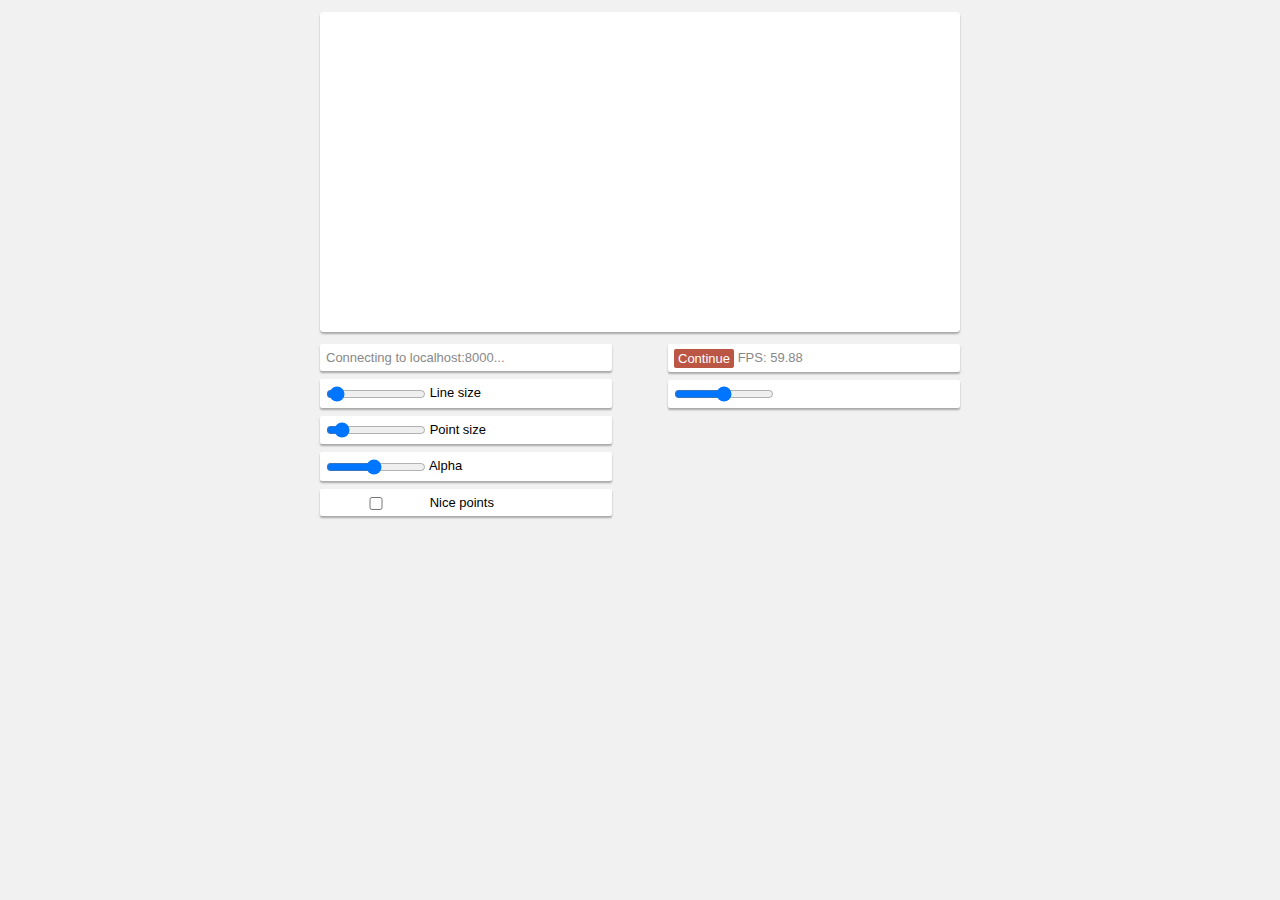
==== app.html @ 8294e503 "Removed vdb_aspect" ====
<html>
<head>
<title>vdebug</title>

<!-- STYLE BEGIN -->
<style>
body {
    font-family: roboto, sans-serif;
    font-size: 13px;
    background: #f1f1f1;
    margin: 0;
}

#canvas {
    border-radius: 4px;
    background: #fff;
    box-shadow: 0px 2px 2px #A7A7A7;
    display: block;
    margin-left: auto;
    margin-right: auto;
    margin-top: 12px;
    margin-bottom: 12px;
    width: 640px;
    height: 320px;
}

#container {
    width: 640px;
    height: 480px;
    display: block;
    margin: auto;
}

#user_config { float: right; }
#status { display: inline; color: #888; }
#fps { display: inline; color: #888; }

.input_thing select { width: 100px; }
input { width: 100px; vertical-align: middle; padding: 0; margin: 0; }
.input_thing { border-radius: 2px; box-shadow: 0px 2px 2px #a7a7a7; background:#fff; width: 280px; padding: 6px; margin-bottom: 8px; }

a { background: #bb5544; vertical-align: middle; padding: 2px 4px 2px 4px; border-radius: 2px; color: #fff; text-decoration: none; }
a:hover { background: #cc6655;}
a:active { background: #dd7766; }
</style>
<!-- STYLE END -->

<!-- SHADERS BEGIN -->
<script id="shader_vs" type="notjs">
    attribute vec4 coord;
    attribute vec4 color;
    attribute vec2 texel;
    varying vec4 v_color;
    varying vec2 v_texel;
    void main()
    {
        v_color = color;
        v_texel = texel;
        gl_Position = coord;
    }
</script>
<script id="shader_fs" type="notjs">
    precision mediump float;
    varying vec4 v_color;
    varying vec2 v_texel;
    uniform sampler2D channel0;
    void main()
    {
        gl_FragColor = v_color*texture2D(channel0, v_texel);
    }
</script>
<!-- SHADERS END -->

<!-- SCRIPT BEGIN -->
<script>
var ws = null;
var has_connection = false;
var cmd_data = null;

var cvs = null;
var gl = null;

var program = null;
var loc_coord = null;
var loc_color = null;
var loc_texel = null;
var loc_chan0 = null;

var vbo_user_coord = null;
var vbo_user_color = null;
var vbo_user_texel = null;
var vbo_quad_coord = null;
var vbo_quad_color = null;
var vbo_quad_texel = null;

var tex_white = null;
var tex_view0 = null;

var tex_view0_active = false;
var tex_view0_width = 0;
var tex_view0_height = 0;

// User interface
var line_width = 4.0;   // in pixels
var point_radius = 4.0; // in pixels
var nice_points = false;
var connection_address = "localhost:8000";
var alpha_value = 120;

// Variable modifiers
var mod1f_registered = false;
var mod1f_lobits = null;
var mod1f_hibits = null;
var mod1f_min_value = 0.0;
var mod1f_max_value = 1.0;
var mod1f_value = 0.0;

function clamp(v, lo, hi)
{
    if (v < lo) return lo;
    if (v > hi) return hi;
    return v;
}

function parseStyle(style)
{
    var opacity = (style >> 7) & 0x01;
    var mode    = (style >> 6) & 0x01;
    var value   = (style >> 0) & 0x3F;

    var r = 0;
    var g = 0;
    var b = 0;
    var a = 0;
    if (mode == 0) // set-color mode
    {
        var colors = [0x9E0142FF,0xEA2E49FF,0xFF6138FF,
                      0x527A24FF,0x60BE4EFF,0x75E65EFF,
                      0x225378FF,0x2186D4FF,0x35B1FFFF,
                      0x000000FF,0x1E2936FF,0x4A697DFF,
                      0xFFE0B8FF,0xFFF0D5FF,0xFFFFFFFF];
        rgba = colors[value % colors.length];
        r = rgba >> 24;
        g = rgba >> 16;
        b = rgba >> 8;
    }
    else if (mode == 1) // ramp-color mode
    {
        var two_pi = 2.0*3.1415926;
        var t = clamp(value/63.0, 0,1);
        r = clamp((0.54 + 0.5*Math.sin(two_pi*(0.5*t + 0.70)))*255.0, 0, 255);
        g = clamp((0.55 + 0.5*Math.sin(two_pi*(0.5*t + 0.80)))*255.0, 0, 255);
        b = clamp((0.56 + 0.7*Math.sin(two_pi*(0.5*t + 0.88)))*255.0, 0, 255);
    }

    if (opacity == 1)
        a = alpha_value;
    else
        a = 255;

    return [r,g,b,a];
}

function emitPoint2(x,y, r,g,b,a, coords,colors)
{
    var rx = point_radius/(cvs.width/2.0);
    var ry = point_radius/(cvs.height/2.0);

    if (nice_points)
    {
        var n = 32;
        for (var i = 0; i < n; i++)
        {
            var t1 = 2.0*3.1415926*i/n;
            var t2 = 2.0*3.1415926*(i+1)/n;
            var x1 = x;
            var y1 = y;
            var x2 = x1 + rx*Math.cos(t1);
            var y2 = y1 + ry*Math.sin(t1);
            var x3 = x1 + rx*Math.cos(t2);
            var y3 = y1 + ry*Math.sin(t2);
            coords.push(x1,y1, x2,y2, x3,y3);
            colors.push(r,g,b,a, r,g,b,a, r,g,b,a);
        }
        return n*3;
    }
    else
    {
        var x1 = x-rx;
        var x2 = x+rx;
        var y1 = y-ry;
        var y2 = y+ry;
        coords.push(x1,y1, x2,y1, x2,y2, x2,y2, x1,y2, x1,y1);
        colors.push(r,g,b,a, r,g,b,a, r,g,b,a, r,g,b,a, r,g,b,a, r,g,b,a);
        return 6;
    }
}

function emitLine2(x1,y1,x2,y2, r,g,b,a, coords,colors)
{
    var ln = Math.sqrt((x2-x1)*(x2-x1) + (y2-y1)*(y2-y1));
    var nx = -(y2-y1) / ln;
    var ny = (x2-x1) / ln;

    var rx = (line_width/2.0)/(cvs.width/2.0);
    var ry = (line_width/2.0)/(cvs.height/2.0);
    var x11 = x1 - nx*rx;
    var y11 = y1 - ny*ry;
    var x21 = x2 - nx*rx;
    var y21 = y2 - ny*ry;
    var x12 = x1 + nx*rx;
    var y12 = y1 + ny*ry;
    var x22 = x2 + nx*rx;
    var y22 = y2 + ny*ry;

    coords.push(x11,y11, x21,y21, x22,y22, x22,y22, x12,y12, x11,y11);
    colors.push(r,g,b,a, r,g,b,a, r,g,b,a, r,g,b,a, r,g,b,a, r,g,b,a);

    return 6;
}

function emitFillRect(x1,y1,x2,y2, r,g,b,a, coords,colors)
{
    coords.push(x1,y1, x2,y1, x2,y2, x2,y2, x1,y2, x1,y1);
    colors.push(r,g,b,a, r,g,b,a, r,g,b,a, r,g,b,a, r,g,b,a, r,g,b,a);
    return 6;
}

function emitCircle(x,y,r, r,g,b,a, coords,colors)
{
    var n = 32;
    for (var i = 0; i < n; i++)
    {
        var t1 = 2.0*3.1415926*i/n;
        var t2 = 2.0*3.1415926*(i+1)/n;
        var x1 = x;
        var y1 = y;
        var x2 = x1 + r*Math.cos(t1);
        var y2 = y1 + r*Math.sin(t1);
        var x3 = x1 + r*Math.cos(t2);
        var y3 = y1 + r*Math.sin(t2);
        coords.push(x1,y1, x2,y2, x3,y3);
        colors.push(r,g,b,a, r,g,b,a, r,g,b,a);
    }
    return n*3;
}

function parseCommands(commands)
{
    tex_view0_active = false;

    var coords = [];
    var colors = [];
    var count = 0;

    var little_endian = true;
    var view = new DataView(commands);
    var offset = 0;

    while (offset < view.byteLength)
    {
        var mode = view.getUint8(offset, little_endian); offset += 1;
        var style = view.getUint8(offset, little_endian); offset += 1;
        var rgba = parseStyle(style);
        var r = rgba[0];
        var g = rgba[1];
        var b = rgba[2];
        var a = rgba[3];

        if (mode == 1) // point2
        {
            var x = view.getFloat32(offset, little_endian); offset += 4;
            var y = view.getFloat32(offset, little_endian); offset += 4;
            count += emitPoint2(x,y, r,g,b,a, coords,colors);
        }
        else if (mode == 2) // point3
        {
            var x_ndc = view.getFloat32(offset, little_endian); offset += 4;
            var y_ndc = view.getFloat32(offset, little_endian); offset += 4;
            var z_ndc = view.getFloat32(offset, little_endian); offset += 4;
        }
        else if (mode == 3) // line2
        {
            var x1 = view.getFloat32(offset, little_endian); offset += 4;
            var y1 = view.getFloat32(offset, little_endian); offset += 4;
            var x2 = view.getFloat32(offset, little_endian); offset += 4;
            var y2 = view.getFloat32(offset, little_endian); offset += 4;
            count += emitLine2(x1,y1,x2,y2, r,g,b,a, coords,colors);
        }
        else if (mode == 4) // line3
        {
            var x1_ndc = view.getFloat32(offset, little_endian); offset += 4;
            var y1_ndc = view.getFloat32(offset, little_endian); offset += 4;
            var z1_ndc = view.getFloat32(offset, little_endian); offset += 4;
            var x2_ndc = view.getFloat32(offset, little_endian); offset += 4;
            var y2_ndc = view.getFloat32(offset, little_endian); offset += 4;
            var z2_ndc = view.getFloat32(offset, little_endian); offset += 4;
        }
        else if (mode == 5) // fillRect
        {
            var x1 = view.getFloat32(offset, little_endian); offset += 4;
            var y1 = view.getFloat32(offset, little_endian); offset += 4;
            var x2 = view.getFloat32(offset, little_endian); offset += 4;
            var y2 = view.getFloat32(offset, little_endian); offset += 4;
            count += emitFillRect(x1,y1,x2,y2, r,g,b,a, coords,colors);
        }
        else if (mode == 6) // circle
        {
            var x = view.getFloat32(offset, little_endian); offset += 4;
            var y = view.getFloat32(offset, little_endian); offset += 4;
            var r = view.getFloat32(offset, little_endian); offset += 4;
            count += emitCircle(x,y,r, r,g,b,a, coords,colors);
        }
        else if (mode == 7) // image_rgb8
        {
            var width = view.getUint32(offset, little_endian); offset += 4;
            var height = view.getUint32(offset, little_endian); offset += 4;
            var size = width*height*3;

            var data = new Uint8Array(commands, offset, size);
            offset += size;

            if (tex_view0_width != width || tex_view0_height != height)
            // if (1) // @ texture upload optimization
            {
                tex_view0_width = width;
                tex_view0_height = height;
                gl.bindTexture(gl.TEXTURE_2D, tex_view0);
                gl.texImage2D(gl.TEXTURE_2D, 0, gl.RGB, width, height, 0, gl.RGB, gl.UNSIGNED_BYTE, data);
                gl.texParameteri(gl.TEXTURE_2D, gl.TEXTURE_WRAP_S, gl.CLAMP_TO_EDGE);
                gl.texParameteri(gl.TEXTURE_2D, gl.TEXTURE_WRAP_T, gl.CLAMP_TO_EDGE);
                gl.texParameteri(gl.TEXTURE_2D, gl.TEXTURE_MAG_FILTER, gl.NEAREST);
                gl.texParameteri(gl.TEXTURE_2D, gl.TEXTURE_MIN_FILTER, gl.NEAREST);
                gl.bindTexture(gl.TEXTURE_2D, null);
            }
            else
            {
                gl.bindTexture(gl.TEXTURE_2D, tex_view0);
                gl.texSubImage2D(gl.TEXTURE_2D, 0, 0, 0, width, height, gl.RGB, gl.UNSIGNED_BYTE, data);
                gl.texParameteri(gl.TEXTURE_2D, gl.TEXTURE_WRAP_S, gl.CLAMP_TO_EDGE);
                gl.texParameteri(gl.TEXTURE_2D, gl.TEXTURE_WRAP_T, gl.CLAMP_TO_EDGE);
                gl.texParameteri(gl.TEXTURE_2D, gl.TEXTURE_MAG_FILTER, gl.NEAREST);
                gl.texParameteri(gl.TEXTURE_2D, gl.TEXTURE_MIN_FILTER, gl.NEAREST);
                gl.bindTexture(gl.TEXTURE_2D, null);
            }
            tex_view0_active = true;
            data = null;
        }
        else if (mode == 254) // slider float
        {
            if (!mod1f_registered)
            {
                mod1f_registered = true;
                mod1f_lobits = view.getUint32(offset, little_endian); offset += 4;
                mod1f_hibits = view.getUint32(offset, little_endian); offset += 4;
                mod1f_value = view.getFloat32(offset, little_endian); offset += 4;
                mod1f_min_value = view.getFloat32(offset, little_endian); offset += 4;
                mod1f_max_value = view.getFloat32(offset, little_endian); offset += 4;
                document.getElementById("mod1f_range").min = mod1f_min_value;
                document.getElementById("mod1f_range").max = mod1f_max_value;
                document.getElementById("mod1f_range").value = mod1f_value;
                document.getElementById("mod1f_label_name").innerHTML = "x: ";
                document.getElementById("mod1f_label_value").innerHTML = mod1f_value.toPrecision(4);
            }
        }
    }

    gl.bindBuffer(gl.ARRAY_BUFFER, vbo_user_coord);
    gl.bufferData(gl.ARRAY_BUFFER, new Float32Array(coords), gl.DYNAMIC_DRAW);

    gl.bindBuffer(gl.ARRAY_BUFFER, vbo_user_color);
    gl.bufferData(gl.ARRAY_BUFFER, new Uint8Array(colors), gl.DYNAMIC_DRAW);

    coords = null;
    colors = null;
    view = null;

    return count;
}

function draw()
{
    // Update parameters from GUI
    line_width = parseFloat(document.getElementById("line_width").value);
    point_radius = parseFloat(document.getElementById("point_radius").value);
    alpha_value = parseFloat(document.getElementById("alpha_value").value);
    nice_points = document.getElementById("nice_points").checked;

    // Resize framebuffer resolution to match size of displayed window
    if (cvs.width  != cvs.clientWidth || cvs.height != cvs.clientHeight)
    {
        cvs.width  = cvs.clientWidth;
        cvs.height = cvs.clientHeight;
    }

    var num_elements = 0;
    if (cmd_data != null)
        num_elements = parseCommands(cmd_data);

    gl.enable(gl.BLEND);
    gl.blendEquation(gl.FUNC_ADD);
    gl.blendFunc(gl.SRC_ALPHA, gl.ONE_MINUS_SRC_ALPHA);

    gl.viewport(0, 0, gl.drawingBufferWidth, gl.drawingBufferHeight);
    gl.clearColor(0, 0, 0, 1);
    gl.clear(gl.COLOR_BUFFER_BIT);
    gl.useProgram(program);

    // Draw background texture (if any)
    if (tex_view0_active)
    {
        gl.activeTexture(gl.TEXTURE0 + 0);
        gl.bindTexture(gl.TEXTURE_2D, tex_view0);
        gl.enableVertexAttribArray(loc_coord);
        gl.enableVertexAttribArray(loc_color);
        gl.enableVertexAttribArray(loc_texel);
        gl.bindBuffer(gl.ARRAY_BUFFER, vbo_quad_coord);
        gl.vertexAttribPointer(loc_coord, 2, gl.FLOAT, false, 0, 0);
        gl.bindBuffer(gl.ARRAY_BUFFER, vbo_quad_color);
        gl.vertexAttribPointer(loc_color, 4, gl.UNSIGNED_BYTE, true, 0, 0);
        gl.bindBuffer(gl.ARRAY_BUFFER, vbo_quad_texel);
        gl.vertexAttribPointer(loc_texel, 2, gl.FLOAT, false, 0, 0);
        gl.uniform1i(loc_chan0, 0);
        gl.drawArrays(gl.TRIANGLES, 0, 6);
        gl.bindTexture(gl.TEXTURE_2D, null);
    }

    // Draw user geometry
    if (num_elements > 0)
    {
        gl.activeTexture(gl.TEXTURE0 + 0);
        gl.bindTexture(gl.TEXTURE_2D, tex_white);
        gl.enableVertexAttribArray(loc_coord);
        gl.enableVertexAttribArray(loc_color);
        gl.disableVertexAttribArray(loc_texel);
        gl.bindBuffer(gl.ARRAY_BUFFER, vbo_user_coord);
        gl.vertexAttribPointer(loc_coord, 2, gl.FLOAT, false, 0, 0);
        gl.bindBuffer(gl.ARRAY_BUFFER, vbo_user_color);
        gl.vertexAttribPointer(loc_color, 4, gl.UNSIGNED_BYTE, true, 0, 0);
        gl.uniform1i(loc_chan0, 0);
        gl.drawArrays(gl.TRIANGLES, 0, num_elements);
        gl.bindTexture(gl.TEXTURE_2D, null);
    }
}

function draw_idle()
{
    if (cvs.width  != cvs.clientWidth || cvs.height != cvs.clientHeight)
    {
        cvs.width  = cvs.clientWidth;
        cvs.height = cvs.clientHeight;
    }
    gl.viewport(0, 0, gl.drawingBufferWidth, gl.drawingBufferHeight);
    gl.clearColor(1, 1, 1, 1);
    gl.clear(gl.COLOR_BUFFER_BIT);
}

var connect_called = false;

function connect()
{
    if (connect_called)
        return;

    connect_called = true;

    connection_address = document.getElementById("connection_address").value;
    document.getElementById("connection_address").hidden = true;
    document.getElementById("button_connect").hidden = true;
    document.getElementById("status").hidden = false;

    setInterval(function()
    {
        if (!ws)
        {
            document.getElementById("status").innerHTML = "Connecting to " + connection_address + "...";

            ws = new WebSocket("ws://" + connection_address);
            ws.binaryType = 'arraybuffer';

            ws.onopen = function()
            {
                document.getElementById("status").innerHTML = "Connected to " + connection_address;
                ws.send("Hello from browser!");
                has_connection = true;
            }

            ws.onclose = function()
            {
                mod1f_registered = false;
                tex_view0_active = false;
                cmd_data = null;
                ws = null;
                has_connection = false;
            }

            ws.onmessage = function(e)
            {
                stats_bps_sum += e.data.byteLength;
                if (stats_bps_dt > 1.0)
                {
                    stats_bps = stats_bps_sum / stats_bps_dt;
                    stats_bps_sum = 0.0;
                    stats_bps_dt = 0.0;
                }
                var mbps = (10.0*stats_bps/(1024.0*1024.0)).toPrecision(2);

                document.getElementById("status").innerHTML = "Connected to " + connection_address + " (" + mbps + " mbps)";
                cmd_data = e.data;
            }
        }
    }, 250);
}

var animation_frame_t_first = null;
var animation_frame_t_prev = null;
var stats_bps_sum = 0;
var stats_bps_dt = 0;
var stats_bps = 0;
function anim(t)
{
    var delta = 1.0/60.0;
    var elapsed = 0.0;
    if (t)
    {
        if (!animation_frame_t_first) animation_frame_t_first = t;
        if (!animation_frame_t_prev) animation_frame_t_prev = t;
        delta = (t - animation_frame_t_prev)/1000.0;
        elapsed = (t - animation_frame_t_first)/1000.0;
        animation_frame_t_prev = t;
    }

    if (has_connection)
    {
        stats_bps_dt += delta;
        draw();

        if (mod1f_registered)
        {
            ws.send("f '" + mod1f_lobits + "' '" + mod1f_hibits + "' " + mod1f_value);
        }
    }
    else
    {
        draw_idle();
    }

    document.getElementById("fps").innerText = "FPS: " + (1.0/delta).toPrecision(4);

    requestAnimationFrame(anim);
}

function createShader(gl, type, source)
{
    var shader = gl.createShader(type);
    gl.shaderSource(shader, source);
    gl.compileShader(shader);
    var success = gl.getShaderParameter(shader, gl.COMPILE_STATUS);
    if (success)
        return shader;
    console.log(gl.getShaderInfoLog(shader));
    gl.deleteShader(shader);
}

function createProgram(gl, vs, fs)
{
    var program = gl.createProgram();
    gl.attachShader(program, vs);
    gl.attachShader(program, fs);
    gl.linkProgram(program);
    var success = gl.getProgramParameter(program, gl.LINK_STATUS);
    if (success)
        return program;
    console.log(gl.getProgramInfoLog(program));
    gl.deleteProgram(program);
}

function init()
{
    // Compile the ubershader
    var shader_vs_src = document.getElementById("shader_vs").text;
    var shader_fs_src = document.getElementById("shader_fs").text;
    var shader_vs = createShader(gl, gl.VERTEX_SHADER, shader_vs_src);
    var shader_fs = createShader(gl, gl.FRAGMENT_SHADER, shader_fs_src);
    program = createProgram(gl, shader_vs, shader_fs);

    // Get attribute locations
    loc_coord = gl.getAttribLocation(program, "coord");
    loc_color = gl.getAttribLocation(program, "color");
    loc_texel = gl.getAttribLocation(program, "texel");
    loc_chan0 = gl.getUniformLocation(program, "chan0");

    // These vertex buffers are updated in generateTriangles
    vbo_user_coord = gl.createBuffer();
    vbo_user_color = gl.createBuffer();
    vbo_user_texel = gl.createBuffer();

    // These vertex buffers are used to draw background textures
    vbo_quad_coord = gl.createBuffer();
    vbo_quad_color = gl.createBuffer();
    vbo_quad_texel = gl.createBuffer();
    {
        var coords = [ -1,-1, +1,-1, +1,+1, +1,+1, -1,+1, -1,-1 ];
        var texels = [ 0,0, 1,0, 1,1, 1,1, 0,1, 0,0 ];
        var colors = [ 255,255,255,255, 255,255,255,255, 255,255,255,255, 255,255,255,255, 255,255,255,255, 255,255,255,255 ];
        gl.bindBuffer(gl.ARRAY_BUFFER, vbo_quad_coord); gl.bufferData(gl.ARRAY_BUFFER, new Float32Array(coords), gl.STATIC_DRAW);
        gl.bindBuffer(gl.ARRAY_BUFFER, vbo_quad_color); gl.bufferData(gl.ARRAY_BUFFER, new   Uint8Array(colors), gl.STATIC_DRAW);
        gl.bindBuffer(gl.ARRAY_BUFFER, vbo_quad_texel); gl.bufferData(gl.ARRAY_BUFFER, new Float32Array(texels), gl.STATIC_DRAW);
        gl.bindBuffer(gl.ARRAY_BUFFER, null);
    }

    // This texture is for drawing non-textured geometry
    tex_white = gl.createTexture();
    {
        var data = new Uint8Array([255,255,255,255]);
        gl.bindTexture(gl.TEXTURE_2D, tex_white);
        gl.texImage2D(gl.TEXTURE_2D, 0, gl.RGBA, 1, 1, 0, gl.RGBA, gl.UNSIGNED_BYTE, data);
        gl.texParameteri(gl.TEXTURE_2D, gl.TEXTURE_WRAP_S, gl.CLAMP_TO_EDGE);
        gl.texParameteri(gl.TEXTURE_2D, gl.TEXTURE_WRAP_T, gl.CLAMP_TO_EDGE);
        gl.texParameteri(gl.TEXTURE_2D, gl.TEXTURE_MAG_FILTER, gl.NEAREST);
        gl.texParameteri(gl.TEXTURE_2D, gl.TEXTURE_MIN_FILTER, gl.NEAREST);
        gl.bindTexture(gl.TEXTURE_2D, null);
    }

    // These textures can be assigned data by the user (from generateTriangles)
    tex_view0 = gl.createTexture();
    tex_view0_active = false;
}

function pageload()
{
    if (!("WebSocket" in window))
    {
        alert("Your browser does not support WebSockets! Sorry, good luck!");
        return;
    }

    cvs = document.getElementById("canvas");
    gl = cvs.getContext("webgl");
    if (!gl)
    {
        alert("Your browser does not support WebGL! Sorry, good luck!");
        return;
    }

    document.getElementById("connection_address").value = connection_address;
    document.getElementById("status").hidden = true;

    connect();
    init();
    anim();
}

function mod1f_onchange(e)
{
    mod1f_value = parseFloat(e.value);
    document.getElementById("mod1f_label_value").innerHTML = mod1f_value.toPrecision(4);
}

function buttonConnect()
{
    connect();
}

function buttonContinue()
{
    ws.send("c");
}
</script>
<!-- SCRIPT END-->

<!-- HTML BEGIN -->
</head>
<body onload="pageload()">
    <div id="container">
        <canvas id="canvas"></canvas>

        <div id="user_config">
            <div class="input_thing">
                <a href="javascript:buttonContinue()">Continue</a>
                <p id="fps"></p>
            </div>

            <div class="input_thing">
                <label id="mod1f_label_name"></label>
                <input onchange="mod1f_onchange(this)" id="mod1f_range" min="0.0" max="1.0" step="0.01" value="0.5" type="range"/>
                <label id="mod1f_label_value"></label>
            </div>
        </div>

        <div id="config">
            <div class="input_thing">
                <input id="connection_address" type="text"/>
                <a id="button_connect" href="javascript:buttonConnect()">Connect</a>
                <p id="status"></p>
            </div>

            <div class="input_thing">
                <input id="line_width" min="1.0" max="32.0" value="2.0" type="range"/>
                <label>Line size</label>
            </div>

            <div class="input_thing">
                <input id="point_radius" min="1.0" max="32.0" value="4.0" type="range"/>
                <label>Point size</label>
            </div>

            <div class="input_thing">
                <input id="alpha_value" min="0.0" max="255.0" value="120" type="range"/>
                <label>Alpha</label>
            </div>

            <div class="input_thing">
                <input id="nice_points" type="checkbox"/>
                <label>Nice points</label>
            </div>
        </div>
    </div>
</body>
</html>
<!-- HTML END -->
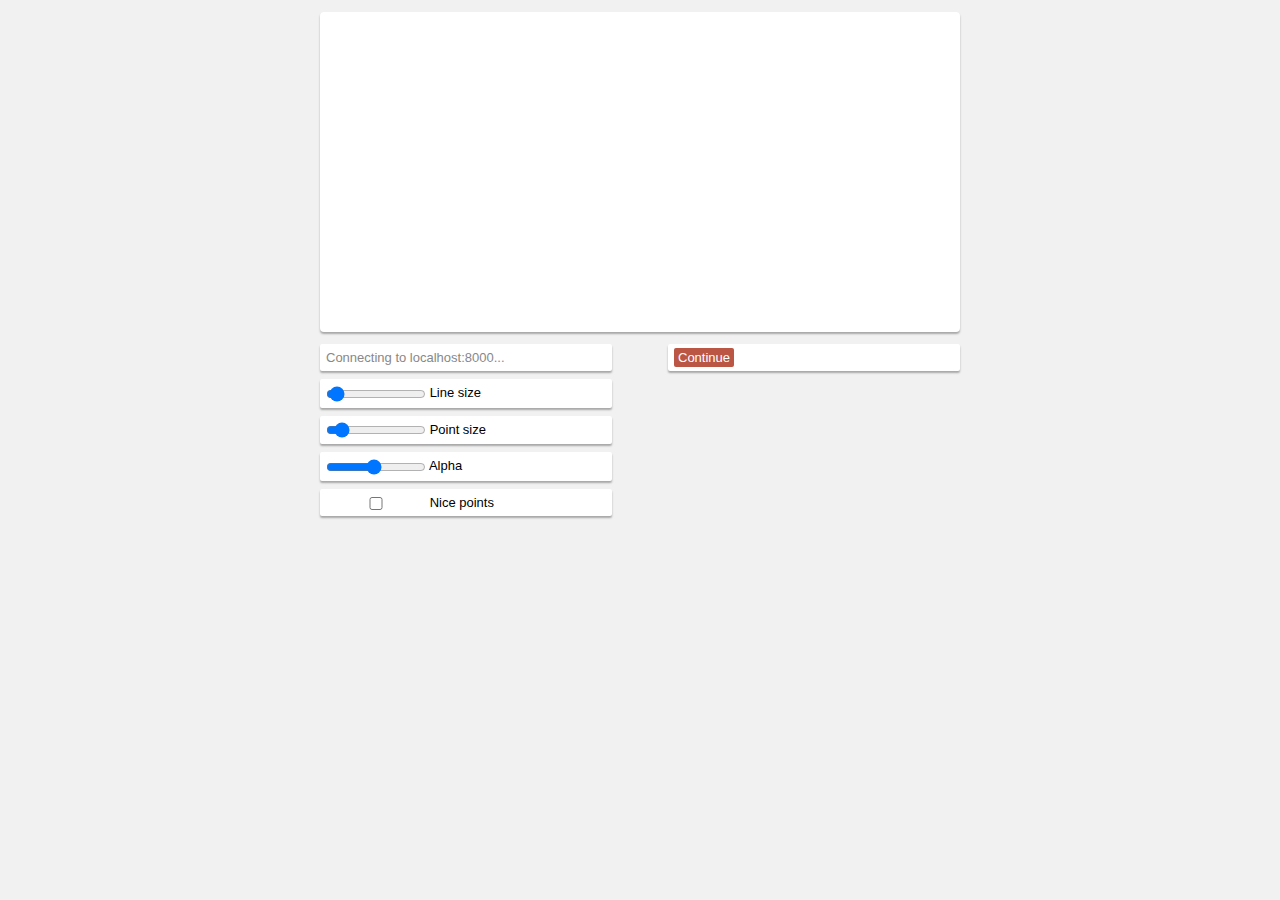
==== commit 14effa1c: "Removed varmod code" ====
--- a/app.html
+++ b/app.html
@@ -346,23 +346,23 @@
             tex_view0_active = true;
             data = null;
         }
-        else if (mode == 254) // slider float
-        {
-            if (!mod1f_registered)
-            {
-                mod1f_registered = true;
-                mod1f_lobits = view.getUint32(offset, little_endian); offset += 4;
-                mod1f_hibits = view.getUint32(offset, little_endian); offset += 4;
-                mod1f_value = view.getFloat32(offset, little_endian); offset += 4;
-                mod1f_min_value = view.getFloat32(offset, little_endian); offset += 4;
-                mod1f_max_value = view.getFloat32(offset, little_endian); offset += 4;
-                document.getElementById("mod1f_range").min = mod1f_min_value;
-                document.getElementById("mod1f_range").max = mod1f_max_value;
-                document.getElementById("mod1f_range").value = mod1f_value;
-                document.getElementById("mod1f_label_name").innerHTML = "x: ";
-                document.getElementById("mod1f_label_value").innerHTML = mod1f_value.toPrecision(4);
-            }
-        }
+        // else if (mode == 254) // slider float
+        // {
+        //     if (!mod1f_registered)
+        //     {
+        //         mod1f_registered = true;
+        //         mod1f_lobits = view.getUint32(offset, little_endian); offset += 4;
+        //         mod1f_hibits = view.getUint32(offset, little_endian); offset += 4;
+        //         mod1f_value = view.getFloat32(offset, little_endian); offset += 4;
+        //         mod1f_min_value = view.getFloat32(offset, little_endian); offset += 4;
+        //         mod1f_max_value = view.getFloat32(offset, little_endian); offset += 4;
+        //         document.getElementById("mod1f_range").min = mod1f_min_value;
+        //         document.getElementById("mod1f_range").max = mod1f_max_value;
+        //         document.getElementById("mod1f_range").value = mod1f_value;
+        //         document.getElementById("mod1f_label_name").innerHTML = "x: ";
+        //         document.getElementById("mod1f_label_value").innerHTML = mod1f_value.toPrecision(4);
+        //     }
+        // }
     }
 
     gl.bindBuffer(gl.ARRAY_BUFFER, vbo_user_coord);
@@ -380,12 +380,6 @@
 
 function draw()
 {
-    // Update parameters from GUI
-    line_width = parseFloat(document.getElementById("line_width").value);
-    point_radius = parseFloat(document.getElementById("point_radius").value);
-    alpha_value = parseFloat(document.getElementById("alpha_value").value);
-    nice_points = document.getElementById("nice_points").checked;
-
     // Resize framebuffer resolution to match size of displayed window
     if (cvs.width  != cvs.clientWidth || cvs.height != cvs.clientHeight)
     {
@@ -443,18 +437,6 @@
     }
 }
 
-function draw_idle()
-{
-    if (cvs.width  != cvs.clientWidth || cvs.height != cvs.clientHeight)
-    {
-        cvs.width  = cvs.clientWidth;
-        cvs.height = cvs.clientHeight;
-    }
-    gl.viewport(0, 0, gl.drawingBufferWidth, gl.drawingBufferHeight);
-    gl.clearColor(1, 1, 1, 1);
-    gl.clear(gl.COLOR_BUFFER_BIT);
-}
-
 var connect_called = false;
 
 function connect()
@@ -532,20 +514,19 @@
 
     if (has_connection)
     {
+        draw();
+
+        document.getElementById("fps").innerText = "FPS: " + (1.0/delta).toPrecision(4);
+        line_width = parseFloat(document.getElementById("line_width").value);
+        point_radius = parseFloat(document.getElementById("point_radius").value);
+        alpha_value = parseFloat(document.getElementById("alpha_value").value);
+        nice_points = document.getElementById("nice_points").checked;
         stats_bps_dt += delta;
-        draw();
-
-        if (mod1f_registered)
-        {
-            ws.send("f '" + mod1f_lobits + "' '" + mod1f_hibits + "' " + mod1f_value);
-        }
-    }
-    else
-    {
-        draw_idle();
-    }
-
-    document.getElementById("fps").innerText = "FPS: " + (1.0/delta).toPrecision(4);
+        // if (mod1f_registered)
+        // {
+        //     ws.send("f '" + mod1f_lobits + "' '" + mod1f_hibits + "' " + mod1f_value);
+        // }
+    }
 
     requestAnimationFrame(anim);
 }
@@ -681,11 +662,11 @@
                 <p id="fps"></p>
             </div>
 
-            <div class="input_thing">
+            <!-- <div class="input_thing">
                 <label id="mod1f_label_name"></label>
                 <input onchange="mod1f_onchange(this)" id="mod1f_range" min="0.0" max="1.0" step="0.01" value="0.5" type="range"/>
                 <label id="mod1f_label_value"></label>
-            </div>
+            </div> -->
         </div>
 
         <div id="config">
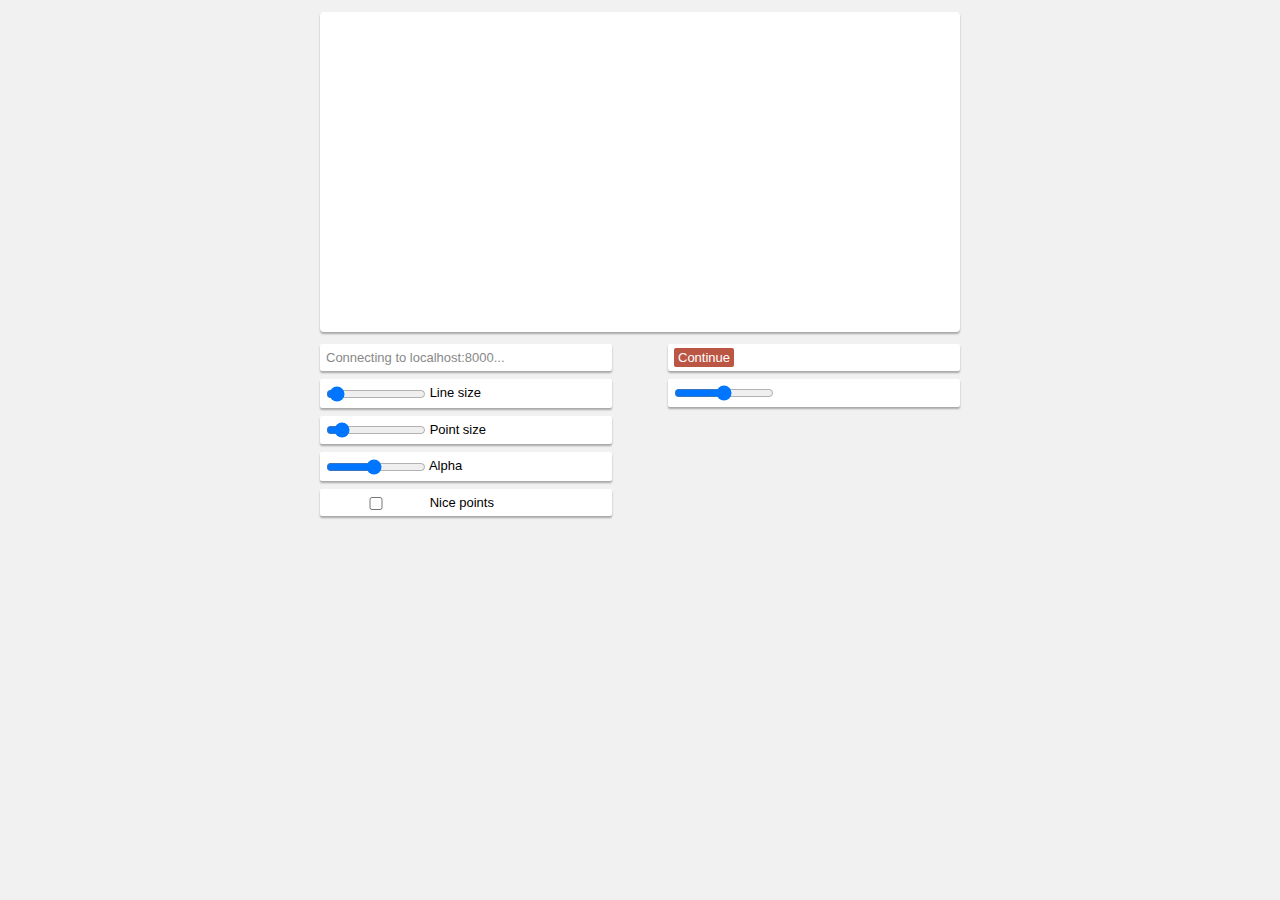
==== commit af83543c: "Variable modifiers works with one" ====
--- a/app.html
+++ b/app.html
@@ -107,13 +107,13 @@
 var connection_address = "localhost:8000";
 var alpha_value = 120;
 
-// Variable modifiers
-var mod1f_registered = false;
-var mod1f_lobits = null;
-var mod1f_hibits = null;
-var mod1f_min_value = 0.0;
-var mod1f_max_value = 1.0;
-var mod1f_value = 0.0;
+var modifiers_r32_lobits = [];
+var modifiers_r32_hibits = [];
+var modifiers_r32_min = [];
+var modifiers_r32_max = [];
+var modifiers_r32_value = [];
+var modifiers_r32_valid = [];
+var modifiers_r32_count = 0;
 
 function clamp(v, lo, hi)
 {
@@ -245,9 +245,46 @@
     return n*3;
 }
 
+function parseSliderFloat(lobits, hibits, value, min_value, max_value)
+{
+    var registered_i = -1;
+    for (var i = 0; i < modifiers_r32_count; i++)
+    {
+        if (modifiers_r32_lobits[i] == lobits && modifiers_r32_hibits[i] == hibits)
+        {
+            registered_i = i;
+            break;
+        }
+    }
+
+    if (registered_i < 0)
+    {
+        registered_i = modifiers_r32_count;
+        console.log("Registered " + lobits + " " + hibits + " " + value);
+        modifiers_r32_lobits.push(lobits);
+        modifiers_r32_hibits.push(hibits);
+        modifiers_r32_min.push(min_value);
+        modifiers_r32_max.push(max_value);
+        modifiers_r32_value.push(value);
+        modifiers_r32_valid.push(true);
+        modifiers_r32_count++;
+
+        document.getElementById("mod1f_range").min = min_value;
+        document.getElementById("mod1f_range").max = max_value;
+        document.getElementById("mod1f_range").value = value;
+        document.getElementById("mod1f_label_name").innerHTML = "x: ";
+    }
+
+    modifiers_r32_valid[registered_i] = true;
+}
+
 function parseCommands(commands)
 {
     tex_view0_active = false;
+    for (var i = 0; i < modifiers_r32_count; i++)
+    {
+        modifiers_r32_valid[i] = false;
+    }
 
     var coords = [];
     var colors = [];
@@ -346,23 +383,15 @@
             tex_view0_active = true;
             data = null;
         }
-        // else if (mode == 254) // slider float
-        // {
-        //     if (!mod1f_registered)
-        //     {
-        //         mod1f_registered = true;
-        //         mod1f_lobits = view.getUint32(offset, little_endian); offset += 4;
-        //         mod1f_hibits = view.getUint32(offset, little_endian); offset += 4;
-        //         mod1f_value = view.getFloat32(offset, little_endian); offset += 4;
-        //         mod1f_min_value = view.getFloat32(offset, little_endian); offset += 4;
-        //         mod1f_max_value = view.getFloat32(offset, little_endian); offset += 4;
-        //         document.getElementById("mod1f_range").min = mod1f_min_value;
-        //         document.getElementById("mod1f_range").max = mod1f_max_value;
-        //         document.getElementById("mod1f_range").value = mod1f_value;
-        //         document.getElementById("mod1f_label_name").innerHTML = "x: ";
-        //         document.getElementById("mod1f_label_value").innerHTML = mod1f_value.toPrecision(4);
-        //     }
-        // }
+        else if (mode == 254) // slider float
+        {
+            var lobits = view.getUint32(offset, little_endian); offset += 4;
+            var hibits = view.getUint32(offset, little_endian); offset += 4;
+            var value = view.getFloat32(offset, little_endian); offset += 4;
+            var min_value = view.getFloat32(offset, little_endian); offset += 4;
+            var max_value = view.getFloat32(offset, little_endian); offset += 4;
+            parseSliderFloat(lobits, hibits, value, min_value, max_value);
+        }
     }
 
     gl.bindBuffer(gl.ARRAY_BUFFER, vbo_user_coord);
@@ -370,6 +399,22 @@
 
     gl.bindBuffer(gl.ARRAY_BUFFER, vbo_user_color);
     gl.bufferData(gl.ARRAY_BUFFER, new Uint8Array(colors), gl.DYNAMIC_DRAW);
+
+    for (var i = 0; i < modifiers_r32_count; i++)
+    {
+        if (!modifiers_r32_valid[i])
+        {
+            console.log("Removing " + i);
+            modifiers_r32_lobits.splice(i, 1);
+            modifiers_r32_hibits.splice(i, 1);
+            modifiers_r32_min.splice(i, 1);
+            modifiers_r32_max.splice(i, 1);
+            modifiers_r32_value.splice(i, 1);
+            modifiers_r32_valid.splice(i, 1);
+            modifiers_r32_count--;
+            i--;
+        }
+    }
 
     coords = null;
     colors = null;
@@ -522,10 +567,19 @@
         alpha_value = parseFloat(document.getElementById("alpha_value").value);
         nice_points = document.getElementById("nice_points").checked;
         stats_bps_dt += delta;
-        // if (mod1f_registered)
-        // {
-        //     ws.send("f '" + mod1f_lobits + "' '" + mod1f_hibits + "' " + mod1f_value);
-        // }
+
+        // todo: lookup id
+        status = "s";
+        status = status + " " + modifiers_r32_count;
+        for (var i = 0; i < modifiers_r32_count; i++)
+        {
+            lobits = modifiers_r32_lobits[i];
+            hibits = modifiers_r32_hibits[i];
+            value = modifiers_r32_value[i];
+            status = status + " " + lobits + " " + hibits + " " + value;
+            document.getElementById("mod1f_label_value").innerHTML = modifiers_r32_value[i].toPrecision(4);
+        }
+        ws.send(status);
     }
 
     requestAnimationFrame(anim);
@@ -634,8 +688,8 @@
 
 function mod1f_onchange(e)
 {
-    mod1f_value = parseFloat(e.value);
-    document.getElementById("mod1f_label_value").innerHTML = mod1f_value.toPrecision(4);
+    // todo: check id, lookup etc
+    modifiers_r32_value[0] = parseFloat(e.value);
 }
 
 function buttonConnect()
@@ -662,11 +716,11 @@
                 <p id="fps"></p>
             </div>
 
-            <!-- <div class="input_thing">
+            <div class="input_thing">
                 <label id="mod1f_label_name"></label>
                 <input onchange="mod1f_onchange(this)" id="mod1f_range" min="0.0" max="1.0" step="0.01" value="0.5" type="range"/>
                 <label id="mod1f_label_value"></label>
-            </div> -->
+            </div>
         </div>
 
         <div id="config">
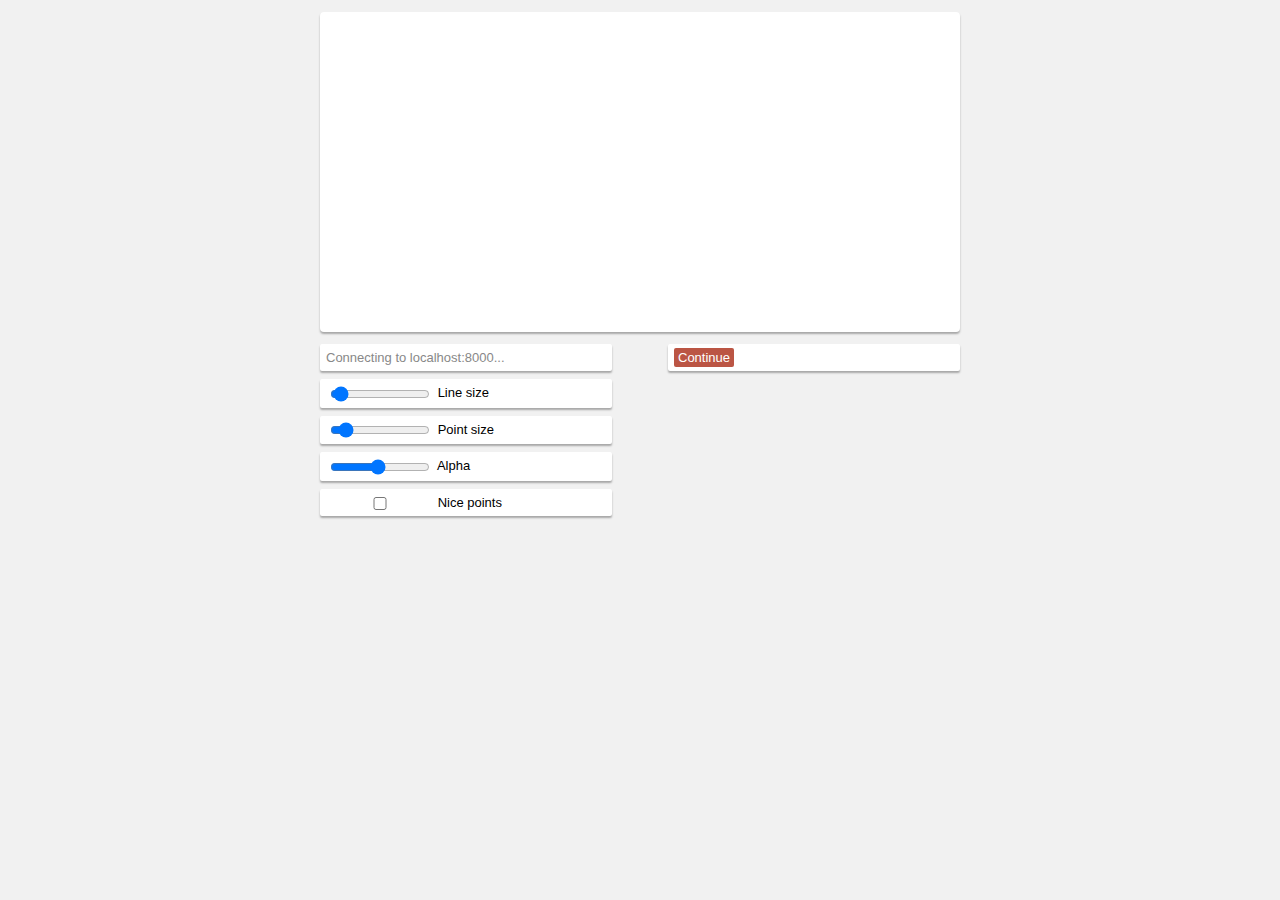
==== commit 96383804: "oninput for fast updates" ====
--- a/app.html
+++ b/app.html
@@ -31,12 +31,12 @@
     margin: auto;
 }
 
-#user_config { float: right; }
+#user_widgets { float: right; }
 #status { display: inline; color: #888; }
 #fps { display: inline; color: #888; }
 
 .input_thing select { width: 100px; }
-input { width: 100px; vertical-align: middle; padding: 0; margin: 0; }
+.input_thing input { width: 100px; vertical-align: middle; padding: 0; margin: 0; margin-left: 4px; margin-right: 4px; }
 .input_thing { border-radius: 2px; box-shadow: 0px 2px 2px #a7a7a7; background:#fff; width: 280px; padding: 6px; margin-bottom: 8px; }
 
 a { background: #bb5544; vertical-align: middle; padding: 2px 4px 2px 4px; border-radius: 2px; color: #fff; text-decoration: none; }
@@ -107,13 +107,12 @@
 var connection_address = "localhost:8000";
 var alpha_value = 120;
 
-var modifiers_r32_lobits = [];
-var modifiers_r32_hibits = [];
-var modifiers_r32_min = [];
-var modifiers_r32_max = [];
-var modifiers_r32_value = [];
-var modifiers_r32_valid = [];
-var modifiers_r32_count = 0;
+var var_float32_label = [];
+var var_float32_value = [];
+var var_float32_valid = [];
+var var_float32_min = [];
+var var_float32_max = [];
+var var_float32_count = 0;
 
 function clamp(v, lo, hi)
 {
@@ -245,12 +244,12 @@
     return n*3;
 }
 
-function parseSliderFloat(lobits, hibits, value, min_value, max_value)
+function parseSliderFloat(label, value, min_value, max_value)
 {
     var registered_i = -1;
-    for (var i = 0; i < modifiers_r32_count; i++)
-    {
-        if (modifiers_r32_lobits[i] == lobits && modifiers_r32_hibits[i] == hibits)
+    for (var i = 0; i < var_float32_count; i++)
+    {
+        if (var_float32_label[i] === label)
         {
             registered_i = i;
             break;
@@ -259,31 +258,25 @@
 
     if (registered_i < 0)
     {
-        registered_i = modifiers_r32_count;
-        console.log("Registered " + lobits + " " + hibits + " " + value);
-        modifiers_r32_lobits.push(lobits);
-        modifiers_r32_hibits.push(hibits);
-        modifiers_r32_min.push(min_value);
-        modifiers_r32_max.push(max_value);
-        modifiers_r32_value.push(value);
-        modifiers_r32_valid.push(true);
-        modifiers_r32_count++;
-
-        document.getElementById("mod1f_range").min = min_value;
-        document.getElementById("mod1f_range").max = max_value;
-        document.getElementById("mod1f_range").value = value;
-        document.getElementById("mod1f_label_name").innerHTML = "x: ";
-    }
-
-    modifiers_r32_valid[registered_i] = true;
+        registered_i = var_float32_count;
+        var_float32_min.push(min_value);
+        var_float32_max.push(max_value);
+        var_float32_label.push(label);
+        var_float32_value.push(value);
+        var_float32_valid.push(true);
+        var_float32_count++;
+        htmlAddSliderFloat(label, min_value, max_value, 0.01, value);
+        console.log("Registered " + label + " with initial value " + value);
+    }
+    var_float32_valid[registered_i] = true;
 }
 
 function parseCommands(commands)
 {
     tex_view0_active = false;
-    for (var i = 0; i < modifiers_r32_count; i++)
-    {
-        modifiers_r32_valid[i] = false;
+    for (var i = 0; i < var_float32_count; i++)
+    {
+        var_float32_valid[i] = false;
     }
 
     var coords = [];
@@ -385,12 +378,12 @@
         }
         else if (mode == 254) // slider float
         {
-            var lobits = view.getUint32(offset, little_endian); offset += 4;
-            var hibits = view.getUint32(offset, little_endian); offset += 4;
+            var label = new Uint8Array(commands, offset, 16); offset += 16;
             var value = view.getFloat32(offset, little_endian); offset += 4;
             var min_value = view.getFloat32(offset, little_endian); offset += 4;
             var max_value = view.getFloat32(offset, little_endian); offset += 4;
-            parseSliderFloat(lobits, hibits, value, min_value, max_value);
+            var string = String.fromCharCode.apply(null, label);
+            parseSliderFloat(string, value, min_value, max_value);
         }
     }
 
@@ -400,18 +393,18 @@
     gl.bindBuffer(gl.ARRAY_BUFFER, vbo_user_color);
     gl.bufferData(gl.ARRAY_BUFFER, new Uint8Array(colors), gl.DYNAMIC_DRAW);
 
-    for (var i = 0; i < modifiers_r32_count; i++)
-    {
-        if (!modifiers_r32_valid[i])
-        {
-            console.log("Removing " + i);
-            modifiers_r32_lobits.splice(i, 1);
-            modifiers_r32_hibits.splice(i, 1);
-            modifiers_r32_min.splice(i, 1);
-            modifiers_r32_max.splice(i, 1);
-            modifiers_r32_value.splice(i, 1);
-            modifiers_r32_valid.splice(i, 1);
-            modifiers_r32_count--;
+    for (var i = 0; i < var_float32_count; i++)
+    {
+        if (!var_float32_valid[i])
+        {
+            console.log("Removing " + var_float32_label[i]);
+            htmlRemoveWidget(var_float32_label[i]);
+            var_float32_label.splice(i, 1);
+            var_float32_value.splice(i, 1);
+            var_float32_valid.splice(i, 1);
+            var_float32_min.splice(i, 1);
+            var_float32_max.splice(i, 1);
+            var_float32_count--;
             i--;
         }
     }
@@ -514,7 +507,6 @@
 
             ws.onclose = function()
             {
-                mod1f_registered = false;
                 tex_view0_active = false;
                 cmd_data = null;
                 ws = null;
@@ -568,16 +560,19 @@
         nice_points = document.getElementById("nice_points").checked;
         stats_bps_dt += delta;
 
-        // todo: lookup id
+        for (var i = 0; i < var_float32_count; i++)
+        {
+            document.getElementById(var_float32_label[i] + "_value").innerHTML = var_float32_value[i].toPrecision(4);
+            document.getElementById(var_float32_label[i] + "_label").innerHTML = var_float32_label[i]; // @ truncate spaces
+        }
+
         status = "s";
-        status = status + " " + modifiers_r32_count;
-        for (var i = 0; i < modifiers_r32_count; i++)
-        {
-            lobits = modifiers_r32_lobits[i];
-            hibits = modifiers_r32_hibits[i];
-            value = modifiers_r32_value[i];
-            status = status + " " + lobits + " " + hibits + " " + value;
-            document.getElementById("mod1f_label_value").innerHTML = modifiers_r32_value[i].toPrecision(4);
+        status = status + " " + var_float32_count;
+        for (var i = 0; i < var_float32_count; i++)
+        {
+            label = var_float32_label[i];
+            value = var_float32_value[i];
+            status = status + " " + label + " " + value;
         }
         ws.send(status);
     }
@@ -662,6 +657,56 @@
     tex_view0_active = false;
 }
 
+// Adds the following to the user widget section
+// div: id = label
+//   label: id = label + "_value"
+//   input: id = label + "_input", type="range"
+//   label: id = label + "_label"
+function htmlAddSliderFloat(label, min, max, step, value)
+{
+    var div = document.createElement("div");
+    div.className = "input_thing";
+    div.id = label + "_div";
+
+    // create label text
+    {
+        var e = document.createElement("label");
+        e.id = label + "_label";
+        div.appendChild(e);
+    }
+
+    // create slider input
+    {
+        var e = document.createElement("input");
+        e.id = label;
+        e.setAttribute("type", "range");
+        e.setAttribute("min", min);
+        e.setAttribute("max", max);
+        e.setAttribute("step", step);
+        e.setAttribute("value", value);
+        e.setAttribute("onchange", "sliderFloatChanged(this)")
+        e.setAttribute("oninput", "sliderFloatChanged(this)")
+        div.appendChild(e);
+    }
+
+    // create value text
+    {
+        var e = document.createElement("label");
+        e.id = label + "_value";
+        div.appendChild(e);
+    }
+
+    var user = document.getElementById("user_widgets");
+    user.appendChild(div);
+}
+
+function htmlRemoveWidget(label)
+{
+    var user = document.getElementById("user_widgets");
+    var item = document.getElementById(label + "_div");
+    user.removeChild(item);
+}
+
 function pageload()
 {
     if (!("WebSocket" in window))
@@ -686,10 +731,15 @@
     anim();
 }
 
-function mod1f_onchange(e)
-{
-    // todo: check id, lookup etc
-    modifiers_r32_value[0] = parseFloat(e.value);
+function sliderFloatChanged(e)
+{
+    for (var i = 0; i < var_float32_count; i++)
+    {
+        if (e.id === var_float32_label[i])
+        {
+            var_float32_value[i] = parseFloat(e.value);
+        }
+    }
 }
 
 function buttonConnect()
@@ -699,7 +749,8 @@
 
 function buttonContinue()
 {
-    ws.send("c");
+    if (ws != null)
+        ws.send("c");
 }
 </script>
 <!-- SCRIPT END-->
@@ -710,16 +761,10 @@
     <div id="container">
         <canvas id="canvas"></canvas>
 
-        <div id="user_config">
+        <div id="user_widgets">
             <div class="input_thing">
                 <a href="javascript:buttonContinue()">Continue</a>
                 <p id="fps"></p>
-            </div>
-
-            <div class="input_thing">
-                <label id="mod1f_label_name"></label>
-                <input onchange="mod1f_onchange(this)" id="mod1f_range" min="0.0" max="1.0" step="0.01" value="0.5" type="range"/>
-                <label id="mod1f_label_value"></label>
             </div>
         </div>
 
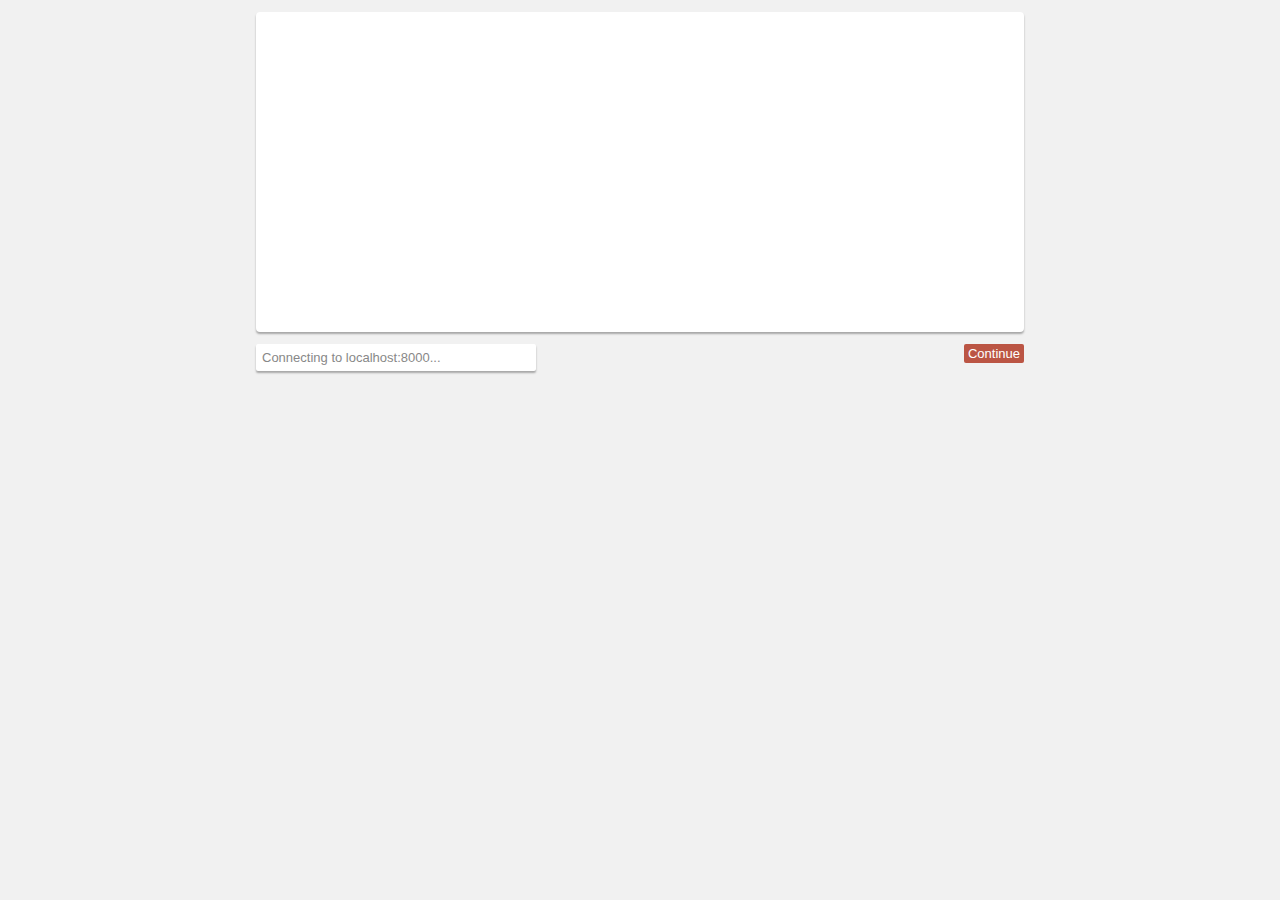
==== commit 1c1252a4: "Redesigning CSS" ====
--- a/app.html
+++ b/app.html
@@ -5,8 +5,9 @@
 <!-- STYLE BEGIN -->
 <style>
 body {
-    font-family: roboto, sans-serif;
+    font-family: ubuntu, sans-serif;
     font-size: 13px;
+    /*background: #fff;*/
     background: #f1f1f1;
     margin: 0;
 }
@@ -20,24 +21,25 @@
     margin-right: auto;
     margin-top: 12px;
     margin-bottom: 12px;
-    width: 640px;
+    width: 100%;
     height: 320px;
 }
 
 #container {
-    width: 640px;
+    min-width: 400px;
+    width: 60%;
     height: 480px;
     display: block;
     margin: auto;
 }
 
-#user_widgets { float: right; }
-#status { display: inline; color: #888; }
-#fps { display: inline; color: #888; }
-
-.input_thing select { width: 100px; }
-.input_thing input { width: 100px; vertical-align: middle; padding: 0; margin: 0; margin-left: 4px; margin-right: 4px; }
-.input_thing { border-radius: 2px; box-shadow: 0px 2px 2px #a7a7a7; background:#fff; width: 280px; padding: 6px; margin-bottom: 8px; }
+#status { display: inline; color: #888; vertical-align: middle; }
+#fps { display: inline; color: #888; vertical-align: middle; }
+
+#button_continue { float: right; }
+select { width: 100px; }
+input { width: 100px; vertical-align: middle; padding: 0; margin: 0; margin-left: 4px; margin-right: 4px; }
+.input_thing { border-radius: 2px; box-shadow: 0px 2px 2px #a7a7a7; background:#fff; max-width: 280px; padding: 6px; box-sizing: border-box; margin-bottom: 8px; }
 
 a { background: #bb5544; vertical-align: middle; padding: 2px 4px 2px 4px; border-radius: 2px; color: #fff; text-decoration: none; }
 a:hover { background: #cc6655;}
@@ -100,19 +102,21 @@
 var tex_view0_width = 0;
 var tex_view0_height = 0;
 
+var vdb_max_variables = 1024;
+var vdb_variables_label = new Array(vdb_max_variables);
+var vdb_variables_value = new Array(vdb_max_variables);
+var vdb_variables_valid = new Array(vdb_max_variables);
+var vdb_variables_min   = new Array(vdb_max_variables);
+var vdb_variables_max   = new Array(vdb_max_variables);
+var vdb_variables_step  = new Array(vdb_max_variables);
+var vdb_variables_used = 0;
+
 // User interface
-var line_width = 4.0;   // in pixels
-var point_radius = 4.0; // in pixels
-var nice_points = false;
 var connection_address = "localhost:8000";
-var alpha_value = 120;
-
-var var_float32_label = [];
-var var_float32_value = [];
-var var_float32_valid = [];
-var var_float32_min = [];
-var var_float32_max = [];
-var var_float32_count = 0;
+var html_connection_address = null;
+var html_status = null;
+var html_button_connect = null;
+// var html_fps = null;
 
 function clamp(v, lo, hi)
 {
@@ -121,7 +125,7 @@
     return v;
 }
 
-function parseStyle(style)
+function parseStyle(style, alpha_value)
 {
     var opacity = (style >> 7) & 0x01;
     var mode    = (style >> 6) & 0x01;
@@ -153,14 +157,14 @@
     }
 
     if (opacity == 1)
-        a = alpha_value;
+        a = 255*alpha_value;
     else
         a = 255;
 
     return [r,g,b,a];
 }
 
-function emitPoint2(x,y, r,g,b,a, coords,colors)
+function emitPoint2(x,y, r,g,b,a, coords,colors, nice_points,point_radius)
 {
     var rx = point_radius/(cvs.width/2.0);
     var ry = point_radius/(cvs.height/2.0);
@@ -195,7 +199,7 @@
     }
 }
 
-function emitLine2(x1,y1,x2,y2, r,g,b,a, coords,colors)
+function emitLine2(x1,y1,x2,y2, r,g,b,a, coords,colors, line_width)
 {
     var ln = Math.sqrt((x2-x1)*(x2-x1) + (y2-y1)*(y2-y1));
     var nx = -(y2-y1) / ln;
@@ -244,40 +248,39 @@
     return n*3;
 }
 
-function parseSliderFloat(label, value, min_value, max_value)
+function addUserVariable(label, value, min, max, step)
 {
     var registered_i = -1;
-    for (var i = 0; i < var_float32_count; i++)
-    {
-        if (var_float32_label[i] === label)
+    for (var i = 0; i < vdb_variables_used; i++)
+    {
+        if (vdb_variables_label[i] === label)
         {
             registered_i = i;
             break;
         }
     }
 
-    if (registered_i < 0)
-    {
-        registered_i = var_float32_count;
-        var_float32_min.push(min_value);
-        var_float32_max.push(max_value);
-        var_float32_label.push(label);
-        var_float32_value.push(value);
-        var_float32_valid.push(true);
-        var_float32_count++;
-        htmlAddSliderFloat(label, min_value, max_value, 0.01, value);
+    if (registered_i < 0 && vdb_variables_used < vdb_max_variables)
+    {
+        registered_i = vdb_variables_used;
+        vdb_variables_label[registered_i] = label;
+        vdb_variables_value[registered_i] = value;
+        vdb_variables_used++;
+        htmlAddUserInput(label, min, max, step, value);
         console.log("Registered " + label + " with initial value " + value);
     }
-    var_float32_valid[registered_i] = true;
+
+    vdb_variables_valid[registered_i] = true;
+    vdb_variables_min[registered_i] = min;
+    vdb_variables_max[registered_i] = max;
+    vdb_variables_step[registered_i] = step;
 }
 
 function parseCommands(commands)
 {
     tex_view0_active = false;
-    for (var i = 0; i < var_float32_count; i++)
-    {
-        var_float32_valid[i] = false;
-    }
+    for (var i = 0; i < vdb_variables_used; i++)
+        vdb_variables_valid[i] = false;
 
     var coords = [];
     var colors = [];
@@ -287,11 +290,16 @@
     var view = new DataView(commands);
     var offset = 0;
 
+    var point_size = view.getFloat32(offset, little_endian); offset += 4;
+    var line_size = view.getFloat32(offset, little_endian); offset += 4;
+    var alpha_value = view.getFloat32(offset, little_endian); offset += 4;
+    var nice_points = view.getUint8(offset, little_endian); offset += 1;
+
     while (offset < view.byteLength)
     {
         var mode = view.getUint8(offset, little_endian); offset += 1;
         var style = view.getUint8(offset, little_endian); offset += 1;
-        var rgba = parseStyle(style);
+        var rgba = parseStyle(style, alpha_value);
         var r = rgba[0];
         var g = rgba[1];
         var b = rgba[2];
@@ -301,7 +309,7 @@
         {
             var x = view.getFloat32(offset, little_endian); offset += 4;
             var y = view.getFloat32(offset, little_endian); offset += 4;
-            count += emitPoint2(x,y, r,g,b,a, coords,colors);
+            count += emitPoint2(x,y, r,g,b,a, coords,colors, nice_points,point_size);
         }
         else if (mode == 2) // point3
         {
@@ -315,7 +323,7 @@
             var y1 = view.getFloat32(offset, little_endian); offset += 4;
             var x2 = view.getFloat32(offset, little_endian); offset += 4;
             var y2 = view.getFloat32(offset, little_endian); offset += 4;
-            count += emitLine2(x1,y1,x2,y2, r,g,b,a, coords,colors);
+            count += emitLine2(x1,y1,x2,y2, r,g,b,a, coords,colors, line_size);
         }
         else if (mode == 4) // line3
         {
@@ -376,14 +384,15 @@
             tex_view0_active = true;
             data = null;
         }
-        else if (mode == 254) // slider float
+        else if (mode == 254) // slider (both int and float)
         {
             var label = new Uint8Array(commands, offset, 16); offset += 16;
             var value = view.getFloat32(offset, little_endian); offset += 4;
-            var min_value = view.getFloat32(offset, little_endian); offset += 4;
-            var max_value = view.getFloat32(offset, little_endian); offset += 4;
+            var min   = view.getFloat32(offset, little_endian); offset += 4;
+            var max   = view.getFloat32(offset, little_endian); offset += 4;
+            var step  = view.getFloat32(offset, little_endian); offset += 4;
             var string = String.fromCharCode.apply(null, label);
-            parseSliderFloat(string, value, min_value, max_value);
+            addUserVariable(string, value, min, max, step);
         }
     }
 
@@ -393,18 +402,21 @@
     gl.bindBuffer(gl.ARRAY_BUFFER, vbo_user_color);
     gl.bufferData(gl.ARRAY_BUFFER, new Uint8Array(colors), gl.DYNAMIC_DRAW);
 
-    for (var i = 0; i < var_float32_count; i++)
-    {
-        if (!var_float32_valid[i])
-        {
-            console.log("Removing " + var_float32_label[i]);
-            htmlRemoveWidget(var_float32_label[i]);
-            var_float32_label.splice(i, 1);
-            var_float32_value.splice(i, 1);
-            var_float32_valid.splice(i, 1);
-            var_float32_min.splice(i, 1);
-            var_float32_max.splice(i, 1);
-            var_float32_count--;
+    for (var i = 0; i < vdb_variables_used; i++)
+    {
+        if (!vdb_variables_valid[i])
+        {
+            console.log("Removing " + vdb_variables_label[i]);
+            htmlRemoveUserInput(vdb_variables_label[i]);
+
+            // remove by swapping last element into i and decrementing count
+            vdb_variables_label[i] = vdb_variables_label[vdb_variables_used-1];
+            vdb_variables_value[i] = vdb_variables_value[vdb_variables_used-1];
+            vdb_variables_valid[i] = vdb_variables_valid[vdb_variables_used-1];
+            vdb_variables_min[i]   = vdb_variables_min[vdb_variables_used-1];
+            vdb_variables_max[i]   = vdb_variables_max[vdb_variables_used-1];
+            vdb_variables_step[i]  = vdb_variables_step[vdb_variables_used-1];
+            vdb_variables_used--;
             i--;
         }
     }
@@ -484,23 +496,23 @@
 
     connect_called = true;
 
-    connection_address = document.getElementById("connection_address").value;
-    document.getElementById("connection_address").hidden = true;
-    document.getElementById("button_connect").hidden = true;
-    document.getElementById("status").hidden = false;
+    connection_address = html_connection_address.value;
+    html_connection_address.hidden = true;
+    html_button_connect.hidden = true;
+    html_status.hidden = false;
 
     setInterval(function()
     {
         if (!ws)
         {
-            document.getElementById("status").innerHTML = "Connecting to " + connection_address + "...";
+            html_status.innerHTML = "Connecting to " + connection_address + "...";
 
             ws = new WebSocket("ws://" + connection_address);
             ws.binaryType = 'arraybuffer';
 
             ws.onopen = function()
             {
-                document.getElementById("status").innerHTML = "Connected to " + connection_address;
+                html_status.innerHTML = "Connected to " + connection_address;
                 ws.send("Hello from browser!");
                 has_connection = true;
             }
@@ -511,6 +523,12 @@
                 cmd_data = null;
                 ws = null;
                 has_connection = false;
+
+                for (var i = 0; i < vdb_variables_used; i++)
+                {
+                    htmlRemoveUserInput(vdb_variables_label[i]);
+                }
+                vdb_variables_used = 0;
             }
 
             ws.onmessage = function(e)
@@ -523,8 +541,7 @@
                     stats_bps_dt = 0.0;
                 }
                 var mbps = (10.0*stats_bps/(1024.0*1024.0)).toPrecision(2);
-
-                document.getElementById("status").innerHTML = "Connected to " + connection_address + " (" + mbps + " mbps)";
+                html_status.innerHTML = "Connected to " + connection_address + " (" + mbps + " mbps)";
                 cmd_data = e.data;
             }
         }
@@ -553,25 +570,25 @@
     {
         draw();
 
-        document.getElementById("fps").innerText = "FPS: " + (1.0/delta).toPrecision(4);
-        line_width = parseFloat(document.getElementById("line_width").value);
-        point_radius = parseFloat(document.getElementById("point_radius").value);
-        alpha_value = parseFloat(document.getElementById("alpha_value").value);
-        nice_points = document.getElementById("nice_points").checked;
+        // html_fps.innerHTML = "FPS: " + (1.0/delta).toPrecision(4);
         stats_bps_dt += delta;
 
-        for (var i = 0; i < var_float32_count; i++)
-        {
-            document.getElementById(var_float32_label[i] + "_value").innerHTML = var_float32_value[i].toPrecision(4);
-            document.getElementById(var_float32_label[i] + "_label").innerHTML = var_float32_label[i]; // @ truncate spaces
+        for (var i = 0; i < vdb_variables_used; i++)
+        {
+            var label = vdb_variables_label[i];
+            var min = vdb_variables_min[i];
+            var max = vdb_variables_max[i];
+            var step = vdb_variables_step[i];
+            vdb_variables_value[i] = clamp(vdb_variables_value[i], min, max);
+            var value = vdb_variables_value[i];
         }
 
         status = "s";
-        status = status + " " + var_float32_count;
-        for (var i = 0; i < var_float32_count; i++)
-        {
-            label = var_float32_label[i];
-            value = var_float32_value[i];
+        status = status + " " + vdb_variables_used;
+        for (var i = 0; i < vdb_variables_used; i++)
+        {
+            var label = vdb_variables_label[i];
+            var value = vdb_variables_value[i];
             status = status + " " + label + " " + value;
         }
         ws.send(status);
@@ -659,23 +676,15 @@
 
 // Adds the following to the user widget section
 // div: id = label
-//   label: id = label + "_value"
-//   input: id = label + "_input", type="range"
+//   input: id = label + "_input"
 //   label: id = label + "_label"
-function htmlAddSliderFloat(label, min, max, step, value)
+function htmlAddUserInput(label, min, max, step, value)
 {
     var div = document.createElement("div");
     div.className = "input_thing";
     div.id = label + "_div";
 
-    // create label text
-    {
-        var e = document.createElement("label");
-        e.id = label + "_label";
-        div.appendChild(e);
-    }
-
-    // create slider input
+    // create input
     {
         var e = document.createElement("input");
         e.id = label;
@@ -684,15 +693,19 @@
         e.setAttribute("max", max);
         e.setAttribute("step", step);
         e.setAttribute("value", value);
-        e.setAttribute("onchange", "sliderFloatChanged(this)")
-        e.setAttribute("oninput", "sliderFloatChanged(this)")
+        e.setAttribute("onchange", "sliderChanged(this)")
+        e.setAttribute("oninput", "sliderChanged(this)")
         div.appendChild(e);
     }
 
-    // create value text
+    // create label text
     {
         var e = document.createElement("label");
-        e.id = label + "_value";
+        e.id = label + "_label";
+        if (parseInt(step) == step)
+            e.innerHTML = label + " = " + value;
+        else
+            e.innerHTML = label + " = " + value.toPrecision(3);
         div.appendChild(e);
     }
 
@@ -700,7 +713,7 @@
     user.appendChild(div);
 }
 
-function htmlRemoveWidget(label)
+function htmlRemoveUserInput(label)
 {
     var user = document.getElementById("user_widgets");
     var item = document.getElementById(label + "_div");
@@ -723,21 +736,34 @@
         return;
     }
 
-    document.getElementById("connection_address").value = connection_address;
-    document.getElementById("status").hidden = true;
+    html_connection_address = document.getElementById("connection_address");
+    html_status = document.getElementById("status");
+    html_button_connect = document.getElementById("button_connect");
+    // html_fps = document.getElementById("fps");
+
+    html_connection_address.value = connection_address;
+    html_status.hidden = true;
 
     connect();
     init();
     anim();
 }
 
-function sliderFloatChanged(e)
-{
-    for (var i = 0; i < var_float32_count; i++)
-    {
-        if (e.id === var_float32_label[i])
-        {
-            var_float32_value[i] = parseFloat(e.value);
+function sliderChanged(e)
+{
+    for (var i = 0; i < vdb_variables_used; i++)
+    {
+        if (e.id === vdb_variables_label[i])
+        {
+            var v = parseFloat(e.value);
+            vdb_variables_value[i] = v;
+            e.setAttribute("min", vdb_variables_min[i]);
+            e.setAttribute("max", vdb_variables_max[i]);
+            e.setAttribute("step", vdb_variables_step[i]);
+            if (parseInt(vdb_variables_step[i]) == vdb_variables_step[i])
+                document.getElementById(e.id + "_label").innerHTML = e.id + " = " + v;
+            else
+                document.getElementById(e.id + "_label").innerHTML = e.id + " = " + v.toPrecision(3);
         }
     }
 }
@@ -761,39 +787,15 @@
     <div id="container">
         <canvas id="canvas"></canvas>
 
+        <a id="button_continue" href="javascript:buttonContinue()">Continue</a>
+
+        <div class="input_thing">
+            <input id="connection_address" type="text"/>
+            <a id="button_connect" href="javascript:buttonConnect()">Connect</a>
+            <p id="status"></p>
+        </div>
+
         <div id="user_widgets">
-            <div class="input_thing">
-                <a href="javascript:buttonContinue()">Continue</a>
-                <p id="fps"></p>
-            </div>
-        </div>
-
-        <div id="config">
-            <div class="input_thing">
-                <input id="connection_address" type="text"/>
-                <a id="button_connect" href="javascript:buttonConnect()">Connect</a>
-                <p id="status"></p>
-            </div>
-
-            <div class="input_thing">
-                <input id="line_width" min="1.0" max="32.0" value="2.0" type="range"/>
-                <label>Line size</label>
-            </div>
-
-            <div class="input_thing">
-                <input id="point_radius" min="1.0" max="32.0" value="4.0" type="range"/>
-                <label>Point size</label>
-            </div>
-
-            <div class="input_thing">
-                <input id="alpha_value" min="0.0" max="255.0" value="120" type="range"/>
-                <label>Alpha</label>
-            </div>
-
-            <div class="input_thing">
-                <input id="nice_points" type="checkbox"/>
-                <label>Nice points</label>
-            </div>
         </div>
     </div>
 </body>
